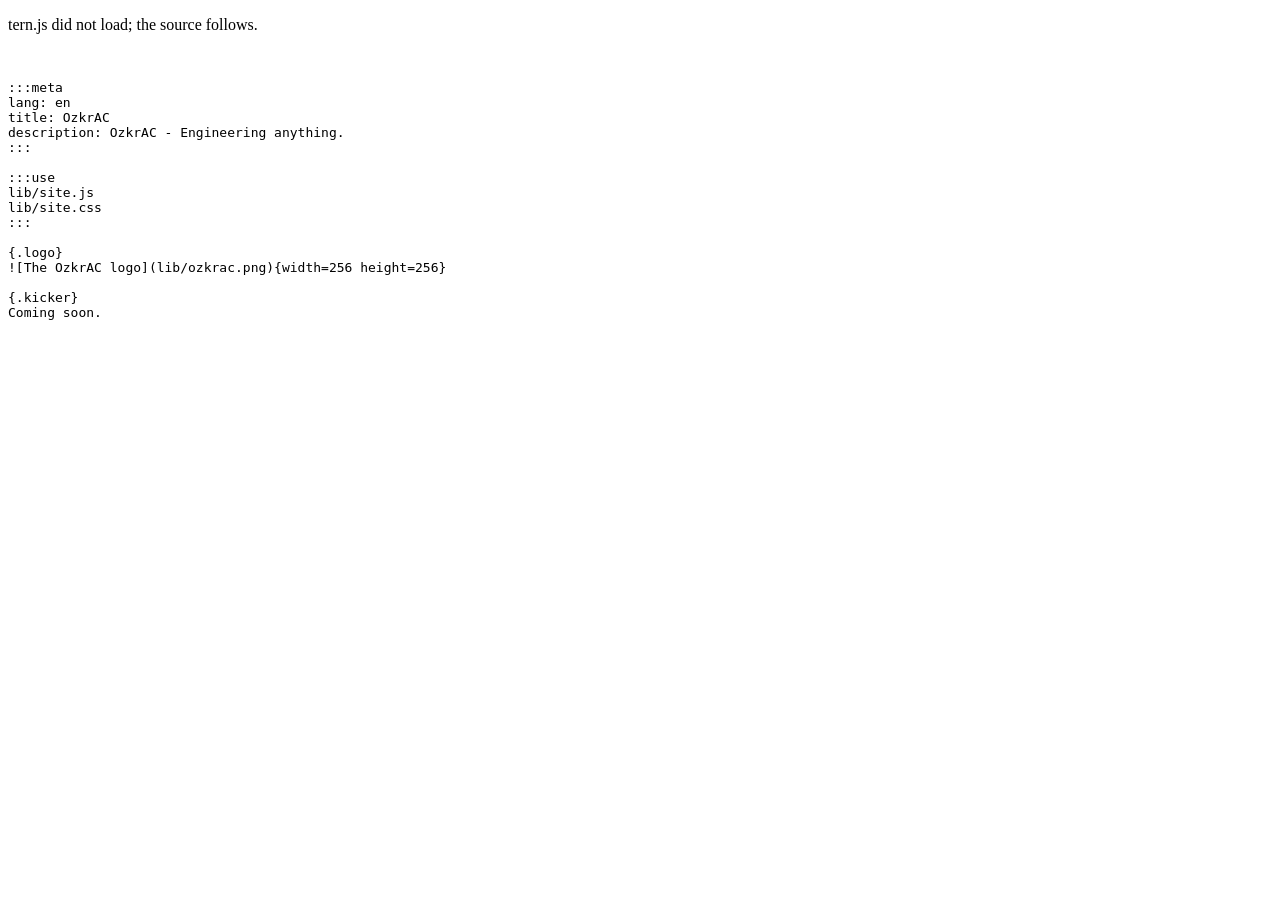
==== index.html @ 4259a6ec "Site coming soon" ====
<!doctype html><meta charset="utf-8"><link rel="preload" href="lib/site.js" as="script"><link rel="preload" href="lib/site.css" as="style"><script src="https://ozkr.ac/tern/tern.js"></script><noscript><p>JavaScript is off; the source follows.</p><xmp hidden></noscript><script>self.tern||document.write('<p>tern.js did not load; the source follows.</p><xmp hidden>')</script></xmp><plaintext style="white-space:pre-wrap">

:::meta
lang: en
title: OzkrAC
description: OzkrAC - Engineering anything.
:::

:::use
lib/site.js
lib/site.css
:::

{.logo}
![The OzkrAC logo](lib/ozkrac.png){width=256 height=256}

{.kicker}
Coming soon.
---- lib/site.css ----
/* site.css: the look every page of ozkr.ac shares. A printed book: paper and
   ink by day, a dark room by night, one serif for text and headings alike,
   KaTeX for formulas. Every colour is a light-dark() pair, so one set of
   tokens serves the system's scheme and the reader's choice (site.js sets
   color-scheme through data-theme). Loaded after tern.js's own sheet, so it
   only has to say what differs. */

@import url("https://fonts.googleapis.com/css2?family=STIX+Two+Text:ital,wght@0,400..700;1,400..700&display=swap");

:root {
  color-scheme: light dark;

  --t-bg: light-dark(#faf8f2, #151412);
  --t-fg: light-dark(#1e1c19, #e4e0d6);
  --t-muted: light-dark(#6e685e, #9a958a);
  --t-line: light-dark(#ddd7ca, #2c2a26);
  --t-line-strong: light-dark(#8a8477, #726c62); /* 3:1 on the page: kbd, search box, diagnostics */
  --t-soft: light-dark(#f2eee4, #1d1c19);
  --t-link: light-dark(#2c5a9b, #8fb4ec);
  --t-mark: light-dark(#fbeeb4, #4a3f14);
  --t-error: light-dark(#b3261e, #ff9b8f);
  --t-error-bg: light-dark(#fdecea, #2a0c08);
  --t-warn: light-dark(#8a5300, #e0b771);
  --t-code-comment: light-dark(#59636e, #949da6);
  --t-code-keyword: light-dark(#cf222e, #ff7b72);
  --t-code-string: light-dark(#0a3069, #a5d6ff);
  --t-code-number: light-dark(#0550ae, #79c0ff);
  --t-code-function: light-dark(#6639ba, #d2a8ff);
  --t-code-type: light-dark(#953800, #ffa657);
  --t-code-variable: light-dark(#0550ae, #79c0ff);
  --t-code-meta: light-dark(#116329, #7ee787);
  --t-code-inserted: light-dark(#116329, #7ee787);
  --t-code-deleted: light-dark(#82071e, #ffa198);

  --t-font: "STIX Two Text", Charter, "Iowan Old Style", Georgia, serif;
  --t-sans: "STIX Two Text", Charter, "Iowan Old Style", Georgia, serif;
  --t-width: 42rem;
  --t-size: 1.125rem; /* 18px at the default, and the reader's setting holds */
  --t-leading: 1.6;

  /* The kinds of block, each with a hue. */
  --n-defn: light-dark(#0f6e63, #69d3c6); /* definition */
  --n-thm: light-dark(#8a5a00, #e0b771); /* theorem, lemma, proposition, corollary, law; summary */
  --n-eg: light-dark(#2f6f36, #95cf96); /* example */
  --n-note: light-dark(#2c5a9b, #8cc3fc); /* note, recall */
  --n-caution: light-dark(#9a3f2a, #f7a792); /* caution */
  --n-violet: light-dark(#5e4a99, #c2b1f8); /* question, references */
  --n-question: var(--n-violet);
  --n-summary: var(--n-thm);
  --n-accent: var(--t-muted);
}
:root[data-theme="light"] {
  color-scheme: light;
}
:root[data-theme="dark"] {
  color-scheme: dark;
}

::selection {
  background: color-mix(in srgb, var(--t-link) 25%, transparent);
}

/* The footer sits at the foot of a short page: the body is a column of
   masthead, note and footer, as tall as the window at least. */
html {
  min-block-size: 100%;
}
body {
  min-block-size: 100vh;
  box-sizing: border-box;
  display: flex;
  flex-direction: column;
  padding-block: 2rem 3rem;
}
body > main.tern {
  flex: 1 0 auto;
  inline-size: 100%;
}

/* ------------------------------------------------------------ the chrome */

/* The masthead: the mark and the name at the start, the sections at the end,
   the section this page is in underlined. site.js adds it to every page but
   the home page, which is its own masthead. */
.site-head {
  inline-size: 100%;
  max-inline-size: var(--t-width);
  margin: 0 auto 3rem;
  display: flex;
  align-items: center;
  justify-content: space-between;
  gap: 1rem 1.5rem;
  flex-wrap: wrap;
  font-size: 0.9rem;
}
.site-brand {
  display: inline-flex;
  align-items: center;
  gap: 0.6rem;
  color: var(--t-fg);
  font-weight: 600;
  letter-spacing: 0.02em;
  text-decoration: none;
}
.site-brand:hover {
  color: var(--t-link);
}
.site-mark {
  inline-size: 32px;
  block-size: 32px;
}
.site-nav a {
  color: var(--t-muted);
  text-decoration: none;
  margin-inline-start: 1.25rem;
}
.site-nav a:hover {
  color: var(--t-link);
}
.site-nav a[aria-current] {
  color: var(--t-fg);
  text-decoration: underline;
  text-decoration-color: var(--t-link);
  text-decoration-thickness: 1px;
  text-underline-offset: 0.4em;
}

/* The footer: a hairline, a line of small print, the scheme switch. */
.site-foot {
  inline-size: 100%;
  max-inline-size: var(--t-width);
  margin: 5rem auto 0;
  padding-block-start: 1rem;
  border-block-start: 1px solid var(--t-line);
  display: flex;
  justify-content: space-between;
  gap: 0.5rem 1.5rem;
  flex-wrap: wrap;
  font-size: 0.85rem;
  color: var(--t-muted);
}
.site-foot p {
  margin: 0;
}
.site-foot a {
  color: inherit;
  text-decoration: none;
}
.site-foot a:hover {
  color: var(--t-link);
  text-decoration: underline;
}
.site-theme {
  font: inherit;
  color: inherit;
  background: none;
  border: 0;
  padding: 0;
  cursor: pointer;
  text-decoration: underline dotted;
  text-underline-offset: 0.2em;
}
.site-theme:hover {
  color: var(--t-link);
}

/* The woodcut: black ink on white. multiply drops the white on paper; in
   the dark it is inverted and screened, white ink on the dark. */
.site-mark,
.tern .logo img {
  mix-blend-mode: multiply;
}
:root[data-theme="dark"] .site-mark,
:root[data-theme="dark"] .tern .logo img {
  mix-blend-mode: screen;
  filter: invert(1) brightness(0.92);
}

/* The home page: the logo and the sections under it, centred. */
.tern .logo,
.tern .logo + .kicker {
  text-align: center;
}
.tern .logo {
  margin-block-start: 2rem;
}
.tern .logo img {
  display: inline-block;
}
.tern .logo + .kicker {
  font-size: 1rem;
  margin-block-start: 1.5rem;
}
.tern .logo + .kicker a {
  margin-inline: 0.35rem;
}

/* ------------------------------------------------------------ headings */

.tern :is(h1, h2, h3, h4, h5, h6) {
  font-family: var(--t-font);
  font-weight: 600;
  letter-spacing: -0.005em;
  color: var(--t-fg);
}
.tern h1 {
  font-size: 2.1rem;
  line-height: 1.15;
  margin-block: 0 2.25rem;
}
.tern h2 {
  font-size: 1.4rem;
  border: 0;
  padding: 0;
  margin-block: 3rem 1rem;
}
.tern h3 {
  font-size: 1.12rem;
  margin-block: 2rem 0.75rem;
}
.tern :is(h4, h5, h6) {
  font-size: 1rem;
  font-style: italic;
  font-weight: 500;
  color: var(--t-muted);
}

/* {.kicker} on the paragraph before the title: the small line above it, as
   \titlehead sets it: the book a chapter's solutions follow. */
.tern .kicker {
  font-size: 0.85rem;
  line-height: 1.5;
  color: var(--t-muted);
  margin-block-end: 1rem;
}
.tern .kicker a {
  color: inherit;
  text-decoration: none;
}
.tern .kicker a:hover {
  color: var(--t-link);
  text-decoration: underline;
}

/* ------------------------------------------------------------ text */

.tern a {
  color: var(--t-link);
  text-decoration-thickness: 1px;
  text-underline-offset: 0.2em;
  text-decoration-color: color-mix(in srgb, currentColor 45%, transparent);
}
.tern a:hover {
  text-decoration-color: currentColor;
}
.tern a.t-ref {
  color: inherit;
  text-decoration: underline dotted;
  text-decoration-color: var(--t-muted);
}
.tern a.t-ref:hover {
  color: var(--t-link);
  text-decoration-color: currentColor;
}
.tern .term {
  font-style: inherit;
  font-weight: 600;
  color: var(--n-defn);
}
.tern blockquote {
  border-inline-start: 2px solid var(--t-line);
  color: var(--t-muted);
}
.tern hr {
  margin-block: 2.5rem;
}
.tern th {
  font-family: var(--t-font);
  font-weight: 600;
}
.tern pre {
  border: 1px solid var(--t-line);
  border-radius: 4px;
}

/* {.parts} on the line before a numbered list: lettered a) b) c), */
.tern .parts {
  list-style-type: lower-alpha;
}
.tern .parts > li::marker {
  content: counter(list-item, lower-alpha) ")\2002";
}

/* Formulas, at the size of the text around them. */
.tern .katex {
  font-size: 1.04em;
}
.t-eqno {
  font-size: 0.9em;
}

/* ------------------------------------------------------------ labels */

/* A label: small tracked capitals in its kind's colour; a title after it in
   italic. */
.tern :is(.defn, .thm, .eg, .callout, .rmk) > .t-title > .t-label {
  font-style: normal;
  font-weight: 600;
  font-size: 0.74em;
  text-transform: uppercase;
  letter-spacing: 0.12em;
  color: var(--n-accent);
  margin-inline-end: 0.6em;
}
.tern :is(.defn, .thm, .eg, .callout, .rmk) > .t-title {
  font-weight: normal;
  font-style: italic;
  color: var(--t-muted);
  margin-block-end: 0.35rem;
}

/* Definition, theorem and kin, example: a label, the kind's colour. */
.tern :is(.defn, .thm, .eg) {
  margin-block: 1.5rem;
}
.tern .defn {
  --n-accent: var(--n-defn);
}
.tern .thm {
  --n-accent: var(--n-thm);
}
.tern .eg {
  --n-accent: var(--n-eg);
}
/* A statement is set in italic; emphasis inside it turns upright. */
.tern .stmt > :not(.t-title) {
  font-style: italic;
}
.tern .stmt :is(em, i) {
  font-style: normal;
}

/* Proof, disproof: "Proof." run in with the first line, in italic, ∎ at the
   end of the last. :::proof[of (a)] reads "Proof of (a)." */
.tern .pf {
  margin-block: 0 1.25rem;
}
.tern .pf > .t-title {
  float: inline-start;
  font-weight: normal;
  font-style: italic;
  color: var(--t-fg);
  margin-block: 0;
  margin-inline-end: 0.5em;
}
.tern .pf > .t-title > .t-label {
  font-weight: normal;
}
.tern .pf > .t-title::after {
  content: ".";
}
.tern .pf > :is(.t-eq, pre, table, figure, ul, ol) {
  clear: both;
}
.tern .pf > :nth-last-child(2) {
  margin-block-end: 0;
}
.tern .pf > .t-end {
  clear: both;
  color: var(--t-muted);
  font-size: 0.8em;
  line-height: 1.4;
}

/* Remark: a muted label, nothing more. */
.tern .rmk {
  --n-accent: var(--t-muted);
}

/* Folds: recall. A caret before the head turns when it opens. */
.tern .fold > .t-title {
  list-style: none;
  cursor: pointer;
  user-select: none;
  font-size: 0.85rem;
  font-weight: 600;
  letter-spacing: 0.02em;
  color: var(--t-muted);
}
.tern .fold > .t-title::-webkit-details-marker {
  display: none;
}
.tern .fold > .t-title::before {
  content: "";
  display: inline-block;
  inline-size: 0.38em;
  block-size: 0.38em;
  margin-inline: 0.1em 0.65em;
  vertical-align: 0.12em;
  border-inline-end: 1.5px solid;
  border-block-end: 1.5px solid;
  transform: rotate(-45deg);
  transition: transform 0.15s;
}
.tern .fold[open] > .t-title::before {
  transform: rotate(45deg);
}
.tern .fold > .t-title:hover {
  color: var(--t-fg);
}
.tern .fold:not(.callout) {
  padding-inline-start: 1.25rem;
}
.tern .fold:not(.callout)[open] {
  border-inline-start: 1px solid var(--t-line);
}
.tern .fold:not(.callout) > .t-title {
  margin-inline-start: -1.25rem;
  padding-inline-start: 1.25rem;
}

/* ------------------------------------------------------------ revisions */

/* A revision: a sentence as written, then as revised, each under a small
   head; a line on what moved may follow. */
.tern .revision {
  margin-block: 1.5rem;
  padding-inline-start: 1.25rem;
  border-inline-start: 1px solid var(--t-line);
}
.tern .revision > .before,
.tern .revision > .after {
  margin-block: 0.5rem;
}
.tern .revision > .before::before,
.tern .revision > .after::before {
  display: block;
  font-family: var(--t-sans);
  font-weight: 600;
  font-size: 0.74rem;
  letter-spacing: 0.12em;
  text-transform: uppercase;
  color: var(--t-muted);
  margin-block-end: 0.2rem;
}
.tern .revision > .before::before {
  content: "Before";
}
.tern .revision > .after::before {
  content: "After";
  color: var(--n-accent, var(--n-thm));
}
.tern .revision > .before {
  color: var(--t-muted);
}
.tern .revision > .after ~ p {
  font-size: 0.92em;
  color: var(--t-muted);
}

/* ------------------------------------------------------------ callouts */

/* Summary, note, caution, question, recall: a soft panel, a rule at the side
   in the kind's colour. */
.tern .callout {
  background: var(--t-soft);
  border-inline-start: 2px solid var(--n-accent);
  border-radius: 0 4px 4px 0;
  padding: 0.75rem 1.1rem 0.8rem;
  margin-block: 1.5rem;
}
.tern .callout.fold > .t-title {
  font-size: 1em;
  font-style: normal;
  letter-spacing: normal;
  color: var(--t-fg);
}
.tern .callout.fold:not([open]) > .t-title {
  margin-block-end: 0;
}
.tern .callout > :last-child {
  margin-block-end: 0;
}
.tern .note,
.tern .recall {
  --n-accent: var(--n-note);
}
.tern .caution {
  --n-accent: var(--n-caution);
}
.tern .question {
  --n-accent: var(--n-question);
}
.tern .summary {
  --n-accent: var(--n-summary);
}

/* ------------------------------------------------------------ figures, contents */

.tern :is(figcaption, caption).t-title .t-label {
  font-weight: 600;
  color: var(--t-fg);
}
.tern figure.t-block {
  text-align: center;
}

.tern .toc {
  font-size: 0.92rem;
  margin-block: 0 2.5rem;
}
.tern .toc > .t-label {
  display: block;
  font-size: 0.74rem;
  font-weight: 600;
  text-transform: uppercase;
  letter-spacing: 0.12em;
  color: var(--t-muted);
  margin-block-end: 0.5rem;
}
.tern .toc ol {
  margin: 0;
  padding-inline-start: 1.4rem;
}
.tern .toc li::marker {
  color: var(--t-muted);
}
.tern .toc a {
  color: var(--t-fg);
  text-decoration: none;
}
.tern .toc a:hover {
  color: var(--t-link);
}

/* ------------------------------------------------------------ search, notes */

/* ::search (addons/search.js): the box in the text's type, hits as a list
   under hairlines. ::notes (addons/notes.js): the same list, for posts. */
.tern .t-search {
  margin-block: 1.5rem 2rem;
}
.tern .t-search-box {
  font-family: var(--t-font);
  font-size: 1rem;
  padding: 0.55rem 0.8rem;
  border-radius: 4px;
  background: var(--t-soft);
}
.tern .t-search-box:focus-visible {
  outline: 1px solid var(--t-link);
  outline-offset: 0;
  border-color: var(--t-link);
}
.tern :is(.t-search-status, .t-notes-status) {
  font-size: 0.85rem;
  color: var(--t-muted);
}
.tern :is(.t-search-results, .t-notes-list) > li {
  padding-block: 0.7rem;
  border-block-start: 1px solid var(--t-line);
}
.tern :is(.t-search-label, .t-notes-title) {
  font-weight: 600;
  color: var(--t-fg);
}
.tern .t-search-results a:hover :is(.t-search-title, .t-search-label),
.tern .t-notes-title:hover {
  color: var(--t-link);
}
.tern :is(.t-search-page, .t-notes-date) {
  font-family: var(--t-font);
  font-size: 0.85rem;
  color: var(--t-muted);
  margin-inline-start: 0.6em;
}
.tern :is(.t-search-snippet, .t-notes-desc) {
  margin-block: 0.25rem 0;
  font-size: 0.95rem;
  color: var(--t-fg);
}

/* ------------------------------------------------------------ print */

@media print {
  :root,
  :root[data-theme] {
    color-scheme: light;
    --t-bg: #fff;
    --t-fg: #000;
    --t-muted: #555;
    --t-line: #cfcfcf;
    --t-line-strong: #767676;
    --t-soft: #f4f4f2;
    --t-size: 11pt;
  }
  .site-head,
  .site-foot {
    display: none;
  }
  .tern :is(.defn, .thm, .eg, .callout) {
    break-inside: avoid;
  }
  .tern .fold > .t-title::before {
    content: none;
  }
}
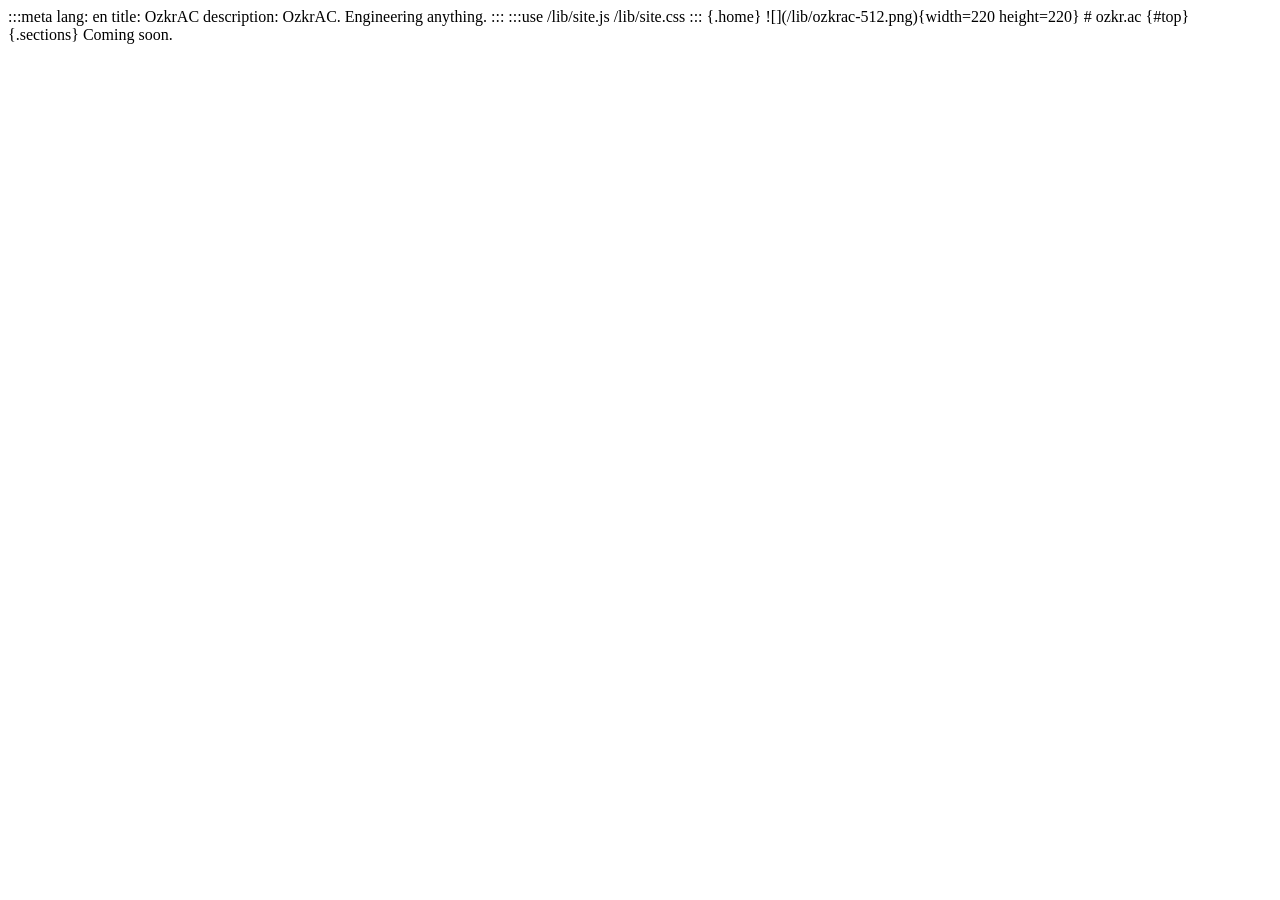
==== commit 7e039378: "Coming soon" ====
--- a/index.html
+++ b/index.html
@@ -1,18 +1,26 @@
-<!doctype html><meta charset="utf-8"><link rel="preload" href="lib/site.js" as="script"><link rel="preload" href="lib/site.css" as="style"><script src="https://ozkr.ac/tern/tern.js"></script><noscript><p>JavaScript is off; the source follows.</p><xmp hidden></noscript><script>self.tern||document.write('<p>tern.js did not load; the source follows.</p><xmp hidden>')</script></xmp><plaintext style="white-space:pre-wrap">
+<!doctype html>
+<meta charset="utf-8">
+<link rel="preload" href="/lib/site.js" as="script">
+<link rel="preload" href="/lib/site.css" as="style">
+<script src="https://cdn.luccet.dev/v2/luccet.js"></script>
 
 :::meta
 lang: en
 title: OzkrAC
-description: OzkrAC - Engineering anything.
+description: OzkrAC. Engineering anything.
 :::
 
 :::use
-lib/site.js
-lib/site.css
+/lib/site.js
+/lib/site.css
 :::
 
-{.logo}
-![The OzkrAC logo](lib/ozkrac.png){width=256 height=256}
+{.home}
+![](/lib/ozkrac-512.png){width=220 height=220}
 
-{.kicker}
+# ozkr.ac {#top}
+
+<br />
+
+{.sections}
 Coming soon.
--- a/lib/site.css
+++ b/lib/site.css
@@ -1,53 +1,39 @@
-/* site.css: the look every page of ozkr.ac shares. A printed book: paper and
-   ink by day, a dark room by night, one serif for text and headings alike,
-   KaTeX for formulas. Every colour is a light-dark() pair, so one set of
-   tokens serves the system's scheme and the reader's choice (site.js sets
-   color-scheme through data-theme). Loaded after tern.js's own sheet, so it
-   only has to say what differs. */
-
-@import url("https://fonts.googleapis.com/css2?family=STIX+Two+Text:ital,wght@0,400..700;1,400..700&display=swap");
+/* site.css: the look of ozkr.ac, taken from the logo: an engraving of a bird in
+   ink on paper, in a gold rim. Paper and ink by day, night and paper by dark;
+   gold for the rules, the links and the labels; one serif for everything.
+
+   luccet.css (loaded by luccet.js) is functional only, so this sheet is the
+   theme: it sets the --t-* properties luccet.css reads, the column and the
+   type, then the site's chrome (site.js) and the vocabulary (math.js). Every
+   colour is a light-dark() pair; site.js sets color-scheme through
+   data-theme when the reader chooses. */
+
+@import url("https://fonts.googleapis.com/css2?family=EB+Garamond:ital,wght@0,400..700;1,400..700&display=swap");
+
+/* ------------------------------------------------------------ tokens */
 
 :root {
   color-scheme: light dark;
 
-  --t-bg: light-dark(#faf8f2, #151412);
-  --t-fg: light-dark(#1e1c19, #e4e0d6);
-  --t-muted: light-dark(#6e685e, #9a958a);
-  --t-line: light-dark(#ddd7ca, #2c2a26);
-  --t-line-strong: light-dark(#8a8477, #726c62); /* 3:1 on the page: kbd, search box, diagnostics */
-  --t-soft: light-dark(#f2eee4, #1d1c19);
-  --t-link: light-dark(#2c5a9b, #8fb4ec);
-  --t-mark: light-dark(#fbeeb4, #4a3f14);
-  --t-error: light-dark(#b3261e, #ff9b8f);
-  --t-error-bg: light-dark(#fdecea, #2a0c08);
-  --t-warn: light-dark(#8a5300, #e0b771);
-  --t-code-comment: light-dark(#59636e, #949da6);
-  --t-code-keyword: light-dark(#cf222e, #ff7b72);
-  --t-code-string: light-dark(#0a3069, #a5d6ff);
-  --t-code-number: light-dark(#0550ae, #79c0ff);
-  --t-code-function: light-dark(#6639ba, #d2a8ff);
-  --t-code-type: light-dark(#953800, #ffa657);
-  --t-code-variable: light-dark(#0550ae, #79c0ff);
-  --t-code-meta: light-dark(#116329, #7ee787);
-  --t-code-inserted: light-dark(#116329, #7ee787);
-  --t-code-deleted: light-dark(#82071e, #ffa198);
-
-  --t-font: "STIX Two Text", Charter, "Iowan Old Style", Georgia, serif;
-  --t-sans: "STIX Two Text", Charter, "Iowan Old Style", Georgia, serif;
-  --t-width: 42rem;
-  --t-size: 1.125rem; /* 18px at the default, and the reader's setting holds */
-  --t-leading: 1.6;
-
-  /* The kinds of block, each with a hue. */
-  --n-defn: light-dark(#0f6e63, #69d3c6); /* definition */
-  --n-thm: light-dark(#8a5a00, #e0b771); /* theorem, lemma, proposition, corollary, law; summary */
-  --n-eg: light-dark(#2f6f36, #95cf96); /* example */
-  --n-note: light-dark(#2c5a9b, #8cc3fc); /* note, recall */
-  --n-caution: light-dark(#9a3f2a, #f7a792); /* caution */
-  --n-violet: light-dark(#5e4a99, #c2b1f8); /* question, references */
-  --n-question: var(--n-violet);
-  --n-summary: var(--n-thm);
-  --n-accent: var(--t-muted);
+  --t-bg: light-dark(#f6ecd8, #1b1815);
+  --t-fg: light-dark(#262320, #eadfc8);
+  --t-muted: light-dark(#6b6153, #a89d88);
+  --t-line: light-dark(#d9c7a0, #3b3429);
+  --t-line-strong: light-dark(#a47432, #c9a452);
+  --t-soft: light-dark(#efe3ca, #231e19);
+  --t-link: light-dark(#85591a, #d6b062);
+  --t-mark: light-dark(#f1d990, #5a4a1a);
+  --t-error: light-dark(#9a2f1e, #ff9b8f);
+  --t-error-bg: light-dark(#f6ddd4, #3b1714);
+  --t-warn: light-dark(#8a5300, #e3b341);
+
+  --t-gold: var(--t-line-strong);
+  --t-font: "EB Garamond", "Iowan Old Style", Charter, Georgia, serif;
+  --t-sans: var(--t-font);
+  --t-mono: ui-monospace, "JetBrains Mono", Menlo, Consolas, monospace;
+  --t-width: 40rem;
+  --t-size: 1.2rem; /* Garamond sets small: 19px at the browser's default */
+  --t-leading: 1.55;
 }
 :root[data-theme="light"] {
   color-scheme: light;
@@ -55,33 +41,243 @@
 :root[data-theme="dark"] {
   color-scheme: dark;
 }
-
-::selection {
-  background: color-mix(in srgb, var(--t-link) 25%, transparent);
-}
-
-/* The footer sits at the foot of a short page: the body is a column of
-   masthead, note and footer, as tall as the window at least. */
+@media (prefers-contrast: more) {
+  :root {
+    --t-muted: var(--t-fg);
+    --t-line: var(--t-line-strong);
+  }
+}
+
+/* ------------------------------------------------------------ the page */
+
 html {
+  background: var(--t-bg);
+  color: var(--t-fg);
+  font: var(--t-size) / var(--t-leading) var(--t-font);
+  -webkit-text-size-adjust: 100%;
   min-block-size: 100%;
 }
 body {
+  margin: 0;
+  padding: 2rem 1rem 3rem;
   min-block-size: 100vh;
   box-sizing: border-box;
   display: flex;
   flex-direction: column;
-  padding-block: 2rem 3rem;
-}
-body > main.tern {
+}
+body > main.luccet {
   flex: 1 0 auto;
   inline-size: 100%;
 }
+.luccet {
+  max-inline-size: var(--t-width);
+  margin-inline: auto;
+  hanging-punctuation: first last;
+}
+.luccet > :first-child {
+  margin-block-start: 0;
+}
+.luccet :is(p, li, dd, blockquote, figcaption, caption, .t-title) {
+  text-wrap: pretty;
+}
+.luccet :is(p, ul, ol, dl, pre, table, blockquote, figure, details),
+.t-block,
+.t-eq {
+  margin-block: 0 1rem;
+  margin-inline: 0;
+}
+::selection {
+  background: var(--t-mark);
+}
+
+/* ------------------------------------------------------------ headings */
+
+.luccet :is(h1, h2, h3, h4, h5, h6) {
+  font-family: var(--t-font);
+  font-weight: 500;
+  line-height: 1.2;
+  text-wrap: balance;
+  color: var(--t-fg);
+}
+.luccet h1 {
+  font-size: 2.2rem;
+  margin-block: 0 2rem;
+}
+.luccet h2 {
+  font-size: 1.45rem;
+  margin-block: 2.75rem 0.9rem;
+  padding-block-end: 0.25rem;
+  border-block-end: 1px solid var(--t-line);
+}
+.luccet h3 {
+  font-size: 1.15rem;
+  margin-block: 2rem 0.6rem;
+}
+.luccet :is(h4, h5, h6) {
+  font-size: 1rem;
+  font-style: italic;
+  margin-block: 1.5rem 0.5rem;
+}
+
+/* {.kicker}: the small line above or under a title. */
+.luccet .kicker {
+  font-size: 0.9rem;
+  letter-spacing: 0.04em;
+  color: var(--t-muted);
+}
+
+/* ------------------------------------------------------------ text */
+
+.luccet a {
+  color: var(--t-link);
+  text-decoration-thickness: 1px;
+  text-underline-offset: 0.18em;
+  text-decoration-color: color-mix(in srgb, currentColor 40%, transparent);
+}
+.luccet a:hover {
+  text-decoration-color: currentColor;
+}
+.luccet a.t-ref {
+  color: inherit;
+  text-decoration: underline dotted;
+  text-decoration-color: var(--t-muted);
+}
+.luccet a.t-ref:hover {
+  color: var(--t-link);
+}
+.luccet :is(ul, ol) {
+  padding-inline-start: 1.5rem;
+}
+.luccet li > :is(ul, ol) {
+  margin-block-end: 0;
+}
+.luccet li > p {
+  margin-block-end: 0.5rem;
+}
+.luccet hr {
+  border: 0;
+  border-block-start: 1px solid var(--t-line);
+  margin-block: 2.5rem;
+}
+.luccet blockquote {
+  margin-inline-start: 0;
+  padding-inline-start: 1rem;
+  border-inline-start: 2px solid var(--t-line);
+  color: var(--t-muted);
+}
+.luccet mark,
+.luccet mark a {
+  color: var(--t-fg);
+}
+.luccet mark {
+  background: var(--t-mark);
+  padding-inline: 0.15em;
+}
+.luccet dfn {
+  font-style: italic;
+  font-weight: 500;
+}
+.luccet .term > a {
+  color: inherit;
+}
+
+/* Code: small, on a soft panel, with a hairline. */
+.luccet :is(code, kbd, samp, pre) {
+  font-family: var(--t-mono);
+  font-size: 0.82em;
+}
+.luccet pre code {
+  font-size: 1em;
+}
+.luccet :not(pre) > code {
+  background: var(--t-soft);
+  padding: 0.1em 0.3em;
+  border-radius: 3px;
+}
+.luccet kbd {
+  border: 1px solid var(--t-line-strong);
+  border-block-end-width: 2px;
+  border-radius: 3px;
+  padding: 0.05em 0.4em;
+}
+.luccet pre {
+  background: var(--t-soft);
+  border: 1px solid var(--t-line);
+  border-radius: 4px;
+  padding: 0.8rem 1rem;
+  line-height: 1.45;
+}
+
+/* Tables: rules, no grid. */
+.luccet table {
+  border-collapse: collapse;
+  font-size: 0.95em;
+}
+.luccet :is(th, td) {
+  padding: 0.35em 0.8em;
+  border-block-end: 1px solid var(--t-line);
+  text-align: start;
+}
+.luccet th {
+  font-weight: 500;
+  border-block-end-color: var(--t-line-strong);
+}
+.luccet caption {
+  caption-side: top;
+  text-align: start;
+  padding-block-end: 0.4em;
+}
+
+/* Blocks, figures, footnotes. */
+.t-title {
+  font-weight: 500;
+  margin-block-end: 0.4rem;
+}
+.t-block > :last-child,
+.t-cell > :last-child,
+.luccet blockquote > :last-child {
+  margin-block-end: 0;
+}
+.luccet figure.t-block {
+  text-align: center;
+}
+.luccet figure > img {
+  display: block;
+  margin-inline: auto;
+}
+.luccet :is(figcaption, caption).t-title {
+  font-weight: normal;
+  font-size: 0.95em;
+  color: var(--t-muted);
+  margin-block: 0.4rem 0;
+}
+.t-eqno {
+  color: var(--t-muted);
+  font-size: 0.9em;
+}
+.t-fnref {
+  line-height: 0;
+  font-size: 0.75em;
+}
+.t-fnref a,
+.t-fnback {
+  text-decoration: none;
+}
+.t-footnotes {
+  border-block-start: 1px solid var(--t-line);
+  margin-block-start: 3rem;
+  padding-block-start: 1rem;
+  font-size: 0.9em;
+}
+.luccet .t-error {
+  font-size: 0.85em;
+}
 
 /* ------------------------------------------------------------ the chrome */
 
 /* The masthead: the mark and the name at the start, the sections at the end,
-   the section this page is in underlined. site.js adds it to every page but
-   the home page, which is its own masthead. */
+   the section this page is in marked in gold. site.js adds it to every page
+   but the home page, which is its own. */
 .site-head {
   inline-size: 100%;
   max-inline-size: var(--t-width);
@@ -89,25 +285,26 @@
   display: flex;
   align-items: center;
   justify-content: space-between;
-  gap: 1rem 1.5rem;
+  gap: 0.75rem 1.5rem;
   flex-wrap: wrap;
-  font-size: 0.9rem;
+  font-size: 0.95rem;
 }
 .site-brand {
   display: inline-flex;
   align-items: center;
   gap: 0.6rem;
   color: var(--t-fg);
-  font-weight: 600;
-  letter-spacing: 0.02em;
+  font-weight: 500;
+  letter-spacing: 0.03em;
   text-decoration: none;
 }
 .site-brand:hover {
   color: var(--t-link);
 }
 .site-mark {
-  inline-size: 32px;
-  block-size: 32px;
+  inline-size: 36px;
+  block-size: 36px;
+  border-radius: 50%;
 }
 .site-nav a {
   color: var(--t-muted);
@@ -120,12 +317,12 @@
 .site-nav a[aria-current] {
   color: var(--t-fg);
   text-decoration: underline;
-  text-decoration-color: var(--t-link);
+  text-decoration-color: var(--t-gold);
   text-decoration-thickness: 1px;
   text-underline-offset: 0.4em;
 }
 
-/* The footer: a hairline, a line of small print, the scheme switch. */
+/* The footer: a gold hairline, a line of small print, the scheme switch. */
 .site-foot {
   inline-size: 100%;
   max-inline-size: var(--t-width);
@@ -164,188 +361,104 @@
   color: var(--t-link);
 }
 
-/* The woodcut: black ink on white. multiply drops the white on paper; in
-   the dark it is inverted and screened, white ink on the dark. */
-.site-mark,
-.tern .logo img {
-  mix-blend-mode: multiply;
-}
-:root[data-theme="dark"] .site-mark,
-:root[data-theme="dark"] .tern .logo img {
-  mix-blend-mode: screen;
-  filter: invert(1) brightness(0.92);
-}
-
-/* The home page: the logo and the sections under it, centred. */
-.tern .logo,
-.tern .logo + .kicker {
+/* The home page: the emblem, the name, a line, the sections; all centred. */
+.luccet .home {
   text-align: center;
-}
-.tern .logo {
-  margin-block-start: 2rem;
-}
-.tern .logo img {
+  margin-block-start: 3rem;
+}
+.luccet .home img {
   display: inline-block;
-}
-.tern .logo + .kicker {
-  font-size: 1rem;
-  margin-block-start: 1.5rem;
-}
-.tern .logo + .kicker a {
-  margin-inline: 0.35rem;
-}
-
-/* ------------------------------------------------------------ headings */
-
-.tern :is(h1, h2, h3, h4, h5, h6) {
-  font-family: var(--t-font);
-  font-weight: 600;
-  letter-spacing: -0.005em;
-  color: var(--t-fg);
-}
-.tern h1 {
-  font-size: 2.1rem;
-  line-height: 1.15;
-  margin-block: 0 2.25rem;
-}
-.tern h2 {
-  font-size: 1.4rem;
-  border: 0;
-  padding: 0;
-  margin-block: 3rem 1rem;
-}
-.tern h3 {
-  font-size: 1.12rem;
-  margin-block: 2rem 0.75rem;
-}
-.tern :is(h4, h5, h6) {
-  font-size: 1rem;
-  font-style: italic;
-  font-weight: 500;
-  color: var(--t-muted);
-}
-
-/* {.kicker} on the paragraph before the title: the small line above it, as
-   \titlehead sets it: the book a chapter's solutions follow. */
-.tern .kicker {
-  font-size: 0.85rem;
-  line-height: 1.5;
-  color: var(--t-muted);
-  margin-block-end: 1rem;
-}
-.tern .kicker a {
+  border-radius: 50%;
+}
+.luccet .home + h1 {
+  text-align: center;
+  font-size: 2.6rem;
+  letter-spacing: 0.06em;
+  margin-block: 1.5rem 0.25rem;
+}
+.luccet .home + h1 + .kicker {
+  text-align: center;
+  margin-block-end: 2.5rem;
+}
+.luccet .sections {
+  text-align: center;
+  font-size: 1.05rem;
+}
+.luccet .sections a {
+  margin-inline: 0.6rem;
+  text-decoration: none;
+}
+.luccet .sections a:hover {
+  text-decoration: underline;
+}
+
+/* ------------------------------------------------------------ the wiki add-ons */
+
+.luccet .t-notes a {
+  text-decoration: none;
+}
+.luccet .t-notes-title {
+  font-weight: 500;
+}
+/* The list's first rule would double the heading's. */
+.luccet .t-notes-list > li:first-child {
+  border-block-start: 0;
+}
+.luccet .t-notes a:hover {
+  text-decoration: underline;
+}
+.luccet :is(.t-notes, .t-glossary) time,
+.luccet :is(.t-notes, .t-glossary) .t-notes-desc {
+  color: var(--t-muted);
+}
+.luccet .t-search input {
+  font: inherit;
   color: inherit;
-  text-decoration: none;
-}
-.tern .kicker a:hover {
-  color: var(--t-link);
-  text-decoration: underline;
-}
-
-/* ------------------------------------------------------------ text */
-
-.tern a {
-  color: var(--t-link);
-  text-decoration-thickness: 1px;
-  text-underline-offset: 0.2em;
-  text-decoration-color: color-mix(in srgb, currentColor 45%, transparent);
-}
-.tern a:hover {
-  text-decoration-color: currentColor;
-}
-.tern a.t-ref {
-  color: inherit;
-  text-decoration: underline dotted;
-  text-decoration-color: var(--t-muted);
-}
-.tern a.t-ref:hover {
-  color: var(--t-link);
-  text-decoration-color: currentColor;
-}
-.tern .term {
-  font-style: inherit;
-  font-weight: 600;
-  color: var(--n-defn);
-}
-.tern blockquote {
-  border-inline-start: 2px solid var(--t-line);
-  color: var(--t-muted);
-}
-.tern hr {
-  margin-block: 2.5rem;
-}
-.tern th {
-  font-family: var(--t-font);
-  font-weight: 600;
-}
-.tern pre {
-  border: 1px solid var(--t-line);
+  background: var(--t-soft);
+  border: 1px solid var(--t-line-strong);
   border-radius: 4px;
-}
-
-/* {.parts} on the line before a numbered list: lettered a) b) c), */
-.tern .parts {
-  list-style-type: lower-alpha;
-}
-.tern .parts > li::marker {
-  content: counter(list-item, lower-alpha) ")\2002";
-}
-
-/* Formulas, at the size of the text around them. */
-.tern .katex {
-  font-size: 1.04em;
-}
-.t-eqno {
-  font-size: 0.9em;
-}
-
-/* ------------------------------------------------------------ labels */
-
-/* A label: small tracked capitals in its kind's colour; a title after it in
-   italic. */
-.tern :is(.defn, .thm, .eg, .callout, .rmk) > .t-title > .t-label {
+  padding: 0.4em 0.7em;
+  inline-size: 100%;
+  box-sizing: border-box;
+}
+.luccet .t-search input:focus {
+  outline: 2px solid var(--t-gold);
+  outline-offset: 1px;
+}
+
+/* ------------------------------------------------------------ the vocabulary (math.js) */
+
+/* A label: small tracked capitals in gold; a title after it in italic. */
+.luccet :is(.defn, .thm, .eg, .callout, .rmk) > .t-title > .t-label {
   font-style: normal;
-  font-weight: 600;
+  font-weight: 500;
   font-size: 0.74em;
   text-transform: uppercase;
-  letter-spacing: 0.12em;
-  color: var(--n-accent);
+  letter-spacing: 0.14em;
+  color: var(--n-accent, var(--t-gold));
   margin-inline-end: 0.6em;
 }
-.tern :is(.defn, .thm, .eg, .callout, .rmk) > .t-title {
+.luccet :is(.defn, .thm, .eg, .callout, .rmk) > .t-title {
   font-weight: normal;
   font-style: italic;
   color: var(--t-muted);
   margin-block-end: 0.35rem;
 }
-
-/* Definition, theorem and kin, example: a label, the kind's colour. */
-.tern :is(.defn, .thm, .eg) {
+.luccet :is(.defn, .thm, .eg) {
   margin-block: 1.5rem;
 }
-.tern .defn {
-  --n-accent: var(--n-defn);
-}
-.tern .thm {
-  --n-accent: var(--n-thm);
-}
-.tern .eg {
-  --n-accent: var(--n-eg);
-}
 /* A statement is set in italic; emphasis inside it turns upright. */
-.tern .stmt > :not(.t-title) {
+.luccet .stmt > :not(.t-title) {
   font-style: italic;
 }
-.tern .stmt :is(em, i) {
+.luccet .stmt :is(em, i) {
   font-style: normal;
 }
-
-/* Proof, disproof: "Proof." run in with the first line, in italic, ∎ at the
-   end of the last. :::proof[of (a)] reads "Proof of (a)." */
-.tern .pf {
+/* Proof: "Proof." run in with the first line, ∎ at the end of the last. */
+.luccet .pf {
   margin-block: 0 1.25rem;
 }
-.tern .pf > .t-title {
+.luccet .pf > .t-title {
   float: inline-start;
   font-weight: normal;
   font-style: italic;
@@ -353,44 +466,54 @@
   margin-block: 0;
   margin-inline-end: 0.5em;
 }
-.tern .pf > .t-title > .t-label {
+.luccet .pf > .t-title > .t-label {
   font-weight: normal;
 }
-.tern .pf > .t-title::after {
+.luccet .pf > .t-title::after {
   content: ".";
 }
-.tern .pf > :is(.t-eq, pre, table, figure, ul, ol) {
+.luccet .pf > :is(.t-eq, pre, table, figure, ul, ol) {
   clear: both;
 }
-.tern .pf > :nth-last-child(2) {
+.luccet .pf > :nth-last-child(2) {
   margin-block-end: 0;
 }
-.tern .pf > .t-end {
+.luccet .pf > .t-end {
   clear: both;
   color: var(--t-muted);
   font-size: 0.8em;
-  line-height: 1.4;
-}
-
-/* Remark: a muted label, nothing more. */
-.tern .rmk {
+}
+.luccet .rmk {
   --n-accent: var(--t-muted);
 }
 
+/* Callouts: a soft panel with a gold rule at the side; caution's is red. */
+.luccet .callout {
+  background: var(--t-soft);
+  border-inline-start: 2px solid var(--n-accent, var(--t-gold));
+  border-radius: 0 4px 4px 0;
+  padding: 0.75rem 1.1rem 0.8rem;
+  margin-block: 1.5rem;
+}
+.luccet .callout > :last-child {
+  margin-block-end: 0;
+}
+.luccet .caution {
+  --n-accent: var(--t-error);
+}
+
 /* Folds: recall. A caret before the head turns when it opens. */
-.tern .fold > .t-title {
+.luccet .fold > .t-title {
   list-style: none;
   cursor: pointer;
   user-select: none;
-  font-size: 0.85rem;
-  font-weight: 600;
-  letter-spacing: 0.02em;
-  color: var(--t-muted);
-}
-.tern .fold > .t-title::-webkit-details-marker {
+  font-style: normal;
+  color: var(--t-fg);
+}
+.luccet .fold > .t-title::-webkit-details-marker {
   display: none;
 }
-.tern .fold > .t-title::before {
+.luccet .fold > .t-title::before {
   content: "";
   display: inline-block;
   inline-size: 0.38em;
@@ -402,206 +525,88 @@
   transform: rotate(-45deg);
   transition: transform 0.15s;
 }
-.tern .fold[open] > .t-title::before {
+.luccet .fold[open] > .t-title::before {
   transform: rotate(45deg);
 }
-.tern .fold > .t-title:hover {
-  color: var(--t-fg);
-}
-.tern .fold:not(.callout) {
-  padding-inline-start: 1.25rem;
-}
-.tern .fold:not(.callout)[open] {
-  border-inline-start: 1px solid var(--t-line);
-}
-.tern .fold:not(.callout) > .t-title {
-  margin-inline-start: -1.25rem;
-  padding-inline-start: 1.25rem;
-}
-
-/* ------------------------------------------------------------ revisions */
-
-/* A revision: a sentence as written, then as revised, each under a small
-   head; a line on what moved may follow. */
-.tern .revision {
+.luccet .callout.fold:not([open]) > .t-title {
+  margin-block-end: 0;
+}
+
+/* A revision: a sentence as written, then as revised, under small heads. */
+.luccet .revision {
   margin-block: 1.5rem;
   padding-inline-start: 1.25rem;
   border-inline-start: 1px solid var(--t-line);
 }
-.tern .revision > .before,
-.tern .revision > .after {
+.luccet .revision > :is(.before, .after) {
   margin-block: 0.5rem;
 }
-.tern .revision > .before::before,
-.tern .revision > .after::before {
+.luccet .revision > :is(.before, .after)::before {
   display: block;
-  font-family: var(--t-sans);
-  font-weight: 600;
   font-size: 0.74rem;
-  letter-spacing: 0.12em;
+  font-weight: 500;
+  letter-spacing: 0.14em;
   text-transform: uppercase;
   color: var(--t-muted);
   margin-block-end: 0.2rem;
 }
-.tern .revision > .before::before {
+.luccet .revision > .before::before {
   content: "Before";
 }
-.tern .revision > .after::before {
+.luccet .revision > .after::before {
   content: "After";
-  color: var(--n-accent, var(--n-thm));
-}
-.tern .revision > .before {
-  color: var(--t-muted);
-}
-.tern .revision > .after ~ p {
+  color: var(--t-gold);
+}
+.luccet .revision > .before {
+  color: var(--t-muted);
+}
+.luccet .revision > .after ~ p {
   font-size: 0.92em;
   color: var(--t-muted);
 }
 
-/* ------------------------------------------------------------ callouts */
-
-/* Summary, note, caution, question, recall: a soft panel, a rule at the side
-   in the kind's colour. */
-.tern .callout {
-  background: var(--t-soft);
-  border-inline-start: 2px solid var(--n-accent);
-  border-radius: 0 4px 4px 0;
-  padding: 0.75rem 1.1rem 0.8rem;
-  margin-block: 1.5rem;
-}
-.tern .callout.fold > .t-title {
-  font-size: 1em;
-  font-style: normal;
-  letter-spacing: normal;
-  color: var(--t-fg);
-}
-.tern .callout.fold:not([open]) > .t-title {
-  margin-block-end: 0;
-}
-.tern .callout > :last-child {
-  margin-block-end: 0;
-}
-.tern .note,
-.tern .recall {
-  --n-accent: var(--n-note);
-}
-.tern .caution {
-  --n-accent: var(--n-caution);
-}
-.tern .question {
-  --n-accent: var(--n-question);
-}
-.tern .summary {
-  --n-accent: var(--n-summary);
-}
-
-/* ------------------------------------------------------------ figures, contents */
-
-.tern :is(figcaption, caption).t-title .t-label {
-  font-weight: 600;
-  color: var(--t-fg);
-}
-.tern figure.t-block {
-  text-align: center;
-}
-
-.tern .toc {
+/* Contents. */
+.luccet .toc {
   font-size: 0.92rem;
   margin-block: 0 2.5rem;
 }
-.tern .toc > .t-label {
+.luccet .toc > .t-label {
   display: block;
   font-size: 0.74rem;
-  font-weight: 600;
+  font-weight: 500;
   text-transform: uppercase;
-  letter-spacing: 0.12em;
+  letter-spacing: 0.14em;
   color: var(--t-muted);
   margin-block-end: 0.5rem;
 }
-.tern .toc ol {
-  margin: 0;
-  padding-inline-start: 1.4rem;
-}
-.tern .toc li::marker {
-  color: var(--t-muted);
-}
-.tern .toc a {
-  color: var(--t-fg);
+.luccet .toc a {
   text-decoration: none;
 }
-.tern .toc a:hover {
-  color: var(--t-link);
-}
-
-/* ------------------------------------------------------------ search, notes */
-
-/* ::search (addons/search.js): the box in the text's type, hits as a list
-   under hairlines. ::notes (addons/notes.js): the same list, for posts. */
-.tern .t-search {
-  margin-block: 1.5rem 2rem;
-}
-.tern .t-search-box {
-  font-family: var(--t-font);
-  font-size: 1rem;
-  padding: 0.55rem 0.8rem;
-  border-radius: 4px;
-  background: var(--t-soft);
-}
-.tern .t-search-box:focus-visible {
-  outline: 1px solid var(--t-link);
-  outline-offset: 0;
-  border-color: var(--t-link);
-}
-.tern :is(.t-search-status, .t-notes-status) {
-  font-size: 0.85rem;
-  color: var(--t-muted);
-}
-.tern :is(.t-search-results, .t-notes-list) > li {
-  padding-block: 0.7rem;
-  border-block-start: 1px solid var(--t-line);
-}
-.tern :is(.t-search-label, .t-notes-title) {
-  font-weight: 600;
-  color: var(--t-fg);
-}
-.tern .t-search-results a:hover :is(.t-search-title, .t-search-label),
-.tern .t-notes-title:hover {
-  color: var(--t-link);
-}
-.tern :is(.t-search-page, .t-notes-date) {
-  font-family: var(--t-font);
-  font-size: 0.85rem;
-  color: var(--t-muted);
-  margin-inline-start: 0.6em;
-}
-.tern :is(.t-search-snippet, .t-notes-desc) {
-  margin-block: 0.25rem 0;
-  font-size: 0.95rem;
-  color: var(--t-fg);
-}
 
 /* ------------------------------------------------------------ print */
 
 @media print {
-  :root,
-  :root[data-theme] {
-    color-scheme: light;
-    --t-bg: #fff;
-    --t-fg: #000;
-    --t-muted: #555;
-    --t-line: #cfcfcf;
-    --t-line-strong: #767676;
-    --t-soft: #f4f4f2;
+  :root {
     --t-size: 11pt;
+  }
+  body {
+    padding: 0;
+  }
+  .luccet {
+    max-inline-size: none;
   }
   .site-head,
   .site-foot {
     display: none;
   }
-  .tern :is(.defn, .thm, .eg, .callout) {
+  .luccet :is(p, li, blockquote) {
+    orphans: 3;
+    widows: 3;
+  }
+  .luccet :is(h1, h2, h3, h4, h5, h6) {
+    break-after: avoid;
+  }
+  .luccet :is(figure, figcaption, .t-eq, blockquote, tr, .defn, .thm, .eg, .callout) {
     break-inside: avoid;
   }
-  .tern .fold > .t-title::before {
-    content: none;
-  }
-}
+}
